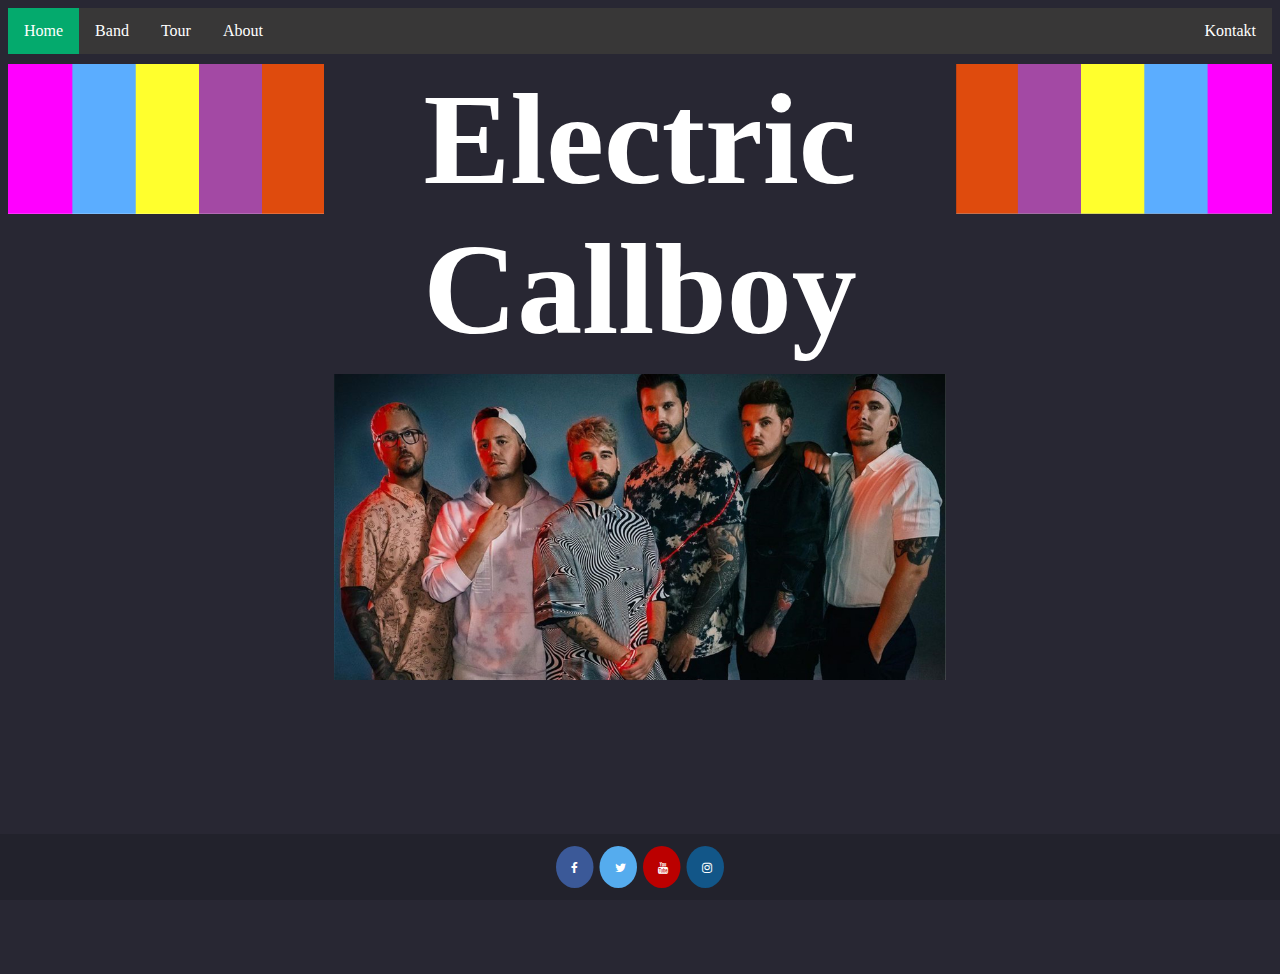
==== htmlcssjs/index.html @ 0d72051c "htmlProjektUpload" ====
<!DOCTYPE html>
<html lang="en">
<head>
    <meta charset="UTF-8">
    <meta http-equiv="X-UA-Compatible" content="IE=edge">
    <meta name="viewport" content="width=device-width, initial-scale=1.0">
    <title>Electric Callboy</title>
    <link rel="stylesheet" href="CSS/mystyle.css">
    <link rel="stylesheet" href="CSS/slideShow.css">
    <link rel="stylesheet" href="CSS/signs.css">
    <link rel="stylesheet" href="Javascript/myjs.js">
    <!--##### Für Icons #####-->
    <link rel="stylesheet" href="https://cdnjs.cloudflare.com/ajax/libs/font-awesome/4.7.0/css/font-awesome.min.css">
</head>
<body>
   
    <!--##### Navbar #####-->
    <ul>
        <li><a class="active " href="index.html">Home</a></li>
        <li><a href="band.html">Band</a></li>
        <li><a href="tour.html">Tour</a></li>
        <li><a href="about.html">About</a></li>
        <li style="float:right"><a href="kontakt.html">Kontakt</a></li>
    </ul>

    <div>

    </div>

    <!--##### Banner #####-->
    <div class="row" style="margin-top: 10px;">
        <div class="column side banner">
            <img src="Bilder/Elektric_Callboy_SideColor.png" alt="sideColor" height="150px" width="100%">
        </div>
        <div class="column middle banner">
            <h1 class="bannerName" style="color: white;text-align: center; font-size: 130px" >Electric Callboy</h1> 
        </div>
        <div class="column side banner">
            <img src="Bilder/Elektric_Callboy_SideColor.png" alt="sideColor" height="150px" width="100%" class="imgHor">
        </div>
    </div>


    <!--##### Slideshow #####-->
    <div class="row">
        <div class="column side"></div>
    <div class="column middle slideshow-container ">
    <div class="mySlides fade pictureContainer">
        <img src="Bilder/band_one.jpg" alt="Electric Callboy" width="100%">
    </div>
    <div class="mySlides fade pictureContainer">
        <img src="Bilder/band_two.jpg" alt="Electric Callboy" width="100%">
    </div>
    <div class="mySlides fade pictureContainer">
        <img src="Bilder/band_three.jpg" alt="Electric Callboy" width="100%">
    </div>
    </div>
    <div class="column side"></div>
</div>

    <!--##### Footer #####-->
<div class="footer">
    <div style="scale: 75%;">
    <a href="https://www.facebook.com/search/top?q=electric%20callboy" target="_blank" rel="noopener noreferrer"><i class="fa fa-facebook"></i></a>
    <a href="https://twitter.com/electriccallboy?lang=de" target="_blank" rel="noopener noreferrer"><i class="fa fa-twitter"></i></a>
    <a href="https://www.youtube.com/@ElectricCallboy" target="_blank" rel="noopener noreferrer"><i class="fa fa-youtube"></i></a>
    <a href="https://www.instagram.com/electriccallboy/?hl=de" target="_blank" rel="noopener noreferrer"><i class="fa fa-instagram"></i></a>
    </div>
</div>

    <script src="Javascript/myjs.js"></script>
</body>

</html>
---- htmlcssjs/CSS/mystyle.css ----
body {
    background-color: #282733;
    
}
ul {
    list-style-type: none; 
    margin: 0;
    padding: 0;
    overflow: hidden;
    background-color: #383737;
}
li {
    float: left;
}

li a {
    display: block;
    color: white;
    text-align: center;
    padding: 14px 16px;
    text-decoration: none;
}

li a:hover {
    background-color: #04aa6d79;
}

.active {
    background-color: #04AA6D;
}

.pictureContainer {
    height: 922px;
}

.pictureContainer img {
    display: block;
}

.column {
    float: left;
    padding: 10px;
}

.column.side {
    width: 25%;
    height: 100%;
}

.column.middle {
    width: 50%;
    height: 100%;
}

.row::after {
    content: "";
    display: table;
    clear: both;
}

.imgHor {
    transform: rotateY(180deg); 
}

div.banner {
    margin: 0;
    padding: 0;
}

h1.bannerName {
    margin: 0;
    position: relative;
}

.footer {
    position: absolute;
    left: 0;
    bottom: 0;
    width: 100%;
    text-align: center;
    color: white;
    background: #22222c;
    
}

.imgContainer {
    height: 922px;
}

.imgContainer img {
    display: block;
}
---- htmlcssjs/CSS/slideShow.css ----
* {box-sizing: border-box;
max-height: 600px !important;}

.slideshow-container {
    
    margin: 0;
}

.mySlides {
    display: none;
}

.prev, .next {
    cursor: pointer;
    position: absolute;
    top: 50%;
    width: auto;
    margin-top: -22px;
    padding: 16px;
    color: white;
    font-weight: bold;
    font-size: 18px;
    transition: 0.6s ease;
    border-radius: 0 3px 3px 0;
    user-select: none;
}

.next {
    right: 0;
    border-radius: 3px 0 0 3px;
}

.prev:hover, .next:hover {
    background-color: rgba(0,0,0,0.8);
}

.text {
    color: #f2f2f2;
    font-size: 15px;
    padding: 8px 12px;
    position: absolute;
    bottom: 8px;
    width: 100%;
    text-align: center;
}

.numbertext {
    color: #f2f2f2;
    font-size: 12px;
    padding: 8px 12px;
    position: absolute;
    top: 0;
}

.dot {
    cursor: pointer;
    height: 15px;
    width: 15px;
    margin: 0 2px;
    background-color: #a7a7a7;
    border-radius: 50%;
    display: inline-block;
    transition: background-color 0.6s ease;
}

.dot:hover {
    background-color: #4d0b0b;
}

.fade {
    animation-name: fade;
    animation-duration: 1.5s;
}

@keyframes fade {
    from {opacity: .4;}
    to {opacity: 1}
}
---- htmlcssjs/CSS/signs.css ----
.fa {padding: 20px;
    padding-right: 30px;
    width: 30px;
    text-align: center ;
    text-decoration: none;
    margin: 5px 2px;
    border-radius: 50%;
  }
  
  .fa:hover {
      opacity: 0.7;
  }
  
  .fa-facebook {
    background: #3B5998;
    color: white;
  }
  
  .fa-twitter {
    background: #55ACEE;
    color: white;
  }
  
  .fa-youtube {
    background: #bb0000;
    color: white;
  }
  
  .fa-instagram {
    background: #125688;
    color: white;
  }
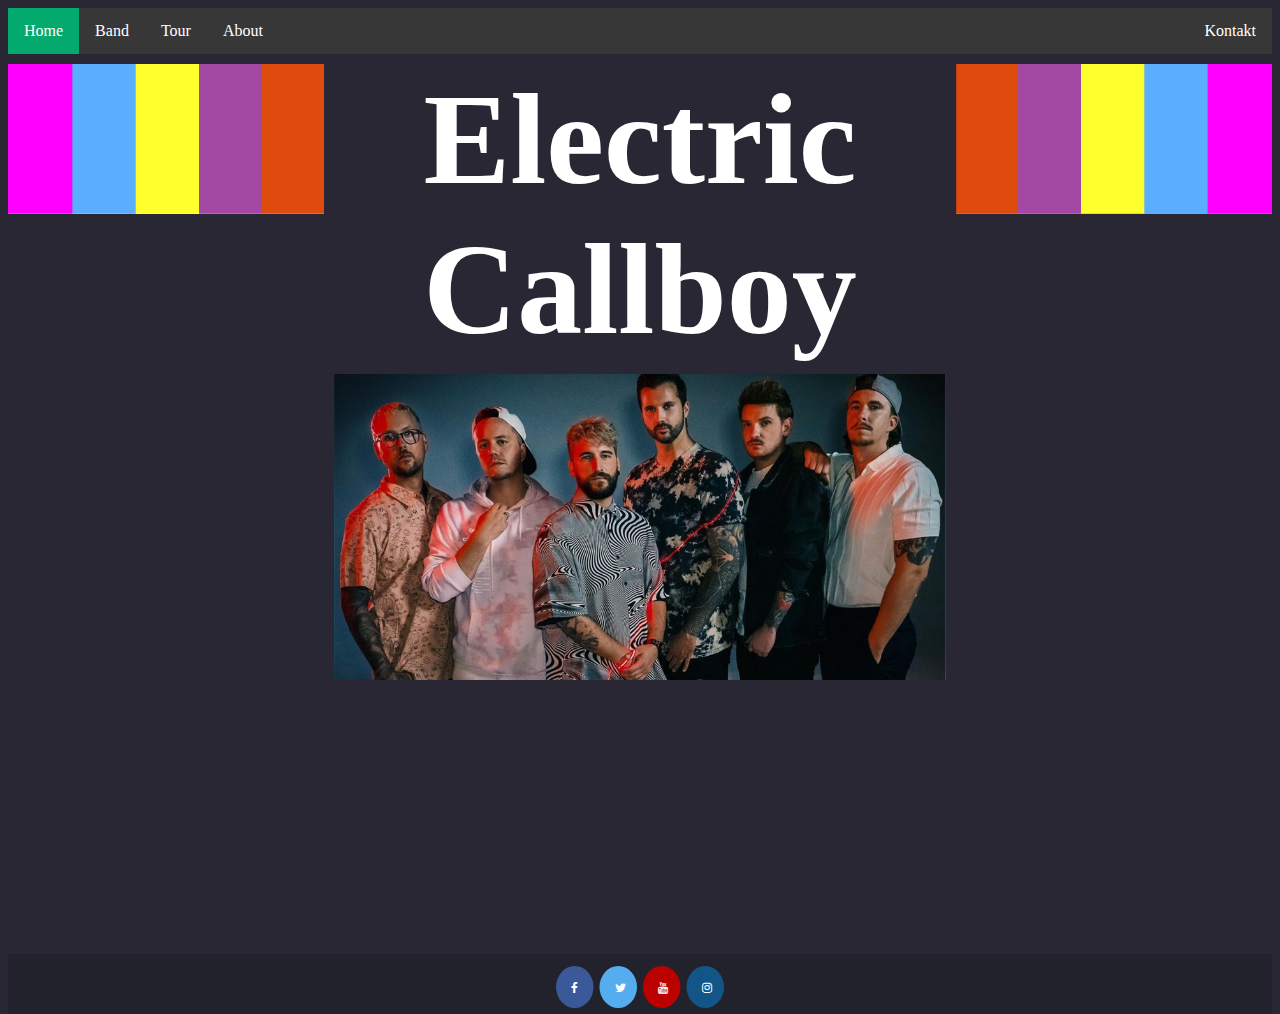
==== commit 65548822: "added table to tour" ====
--- a/htmlcssjs/index.html
+++ b/htmlcssjs/index.html
@@ -8,25 +8,21 @@
     <link rel="stylesheet" href="CSS/mystyle.css">
     <link rel="stylesheet" href="CSS/slideShow.css">
     <link rel="stylesheet" href="CSS/signs.css">
-    <link rel="stylesheet" href="Javascript/myjs.js">
     <!--##### Für Icons #####-->
     <link rel="stylesheet" href="https://cdnjs.cloudflare.com/ajax/libs/font-awesome/4.7.0/css/font-awesome.min.css">
 </head>
 <body>
-   
+    <header>
     <!--##### Navbar #####-->
-    <ul>
-        <li><a class="active " href="index.html">Home</a></li>
-        <li><a href="band.html">Band</a></li>
-        <li><a href="tour.html">Tour</a></li>
-        <li><a href="about.html">About</a></li>
-        <li style="float:right"><a href="kontakt.html">Kontakt</a></li>
+    <ul class="header">
+        <li class="header"><a class="active " href="index.html">Home</a></li>
+        <li class="header"><a href="band.html">Band</a></li>
+        <li class="header"><a href="tour.html">Tour</a></li>
+        <li class="header"><a href="about.html">About</a></li>
+        <li class="header" style="float:right"><a href="kontakt.html">Kontakt</a></li>
     </ul>
-
-    <div>
-
-    </div>
-
+    </header>
+<div class="pageContainer">
     <!--##### Banner #####-->
     <div class="row" style="margin-top: 10px;">
         <div class="column side banner">
@@ -57,7 +53,8 @@
     </div>
     <div class="column side"></div>
 </div>
-
+</div>
+<footer>
     <!--##### Footer #####-->
 <div class="footer">
     <div style="scale: 75%;">
@@ -67,8 +64,8 @@
     <a href="https://www.instagram.com/electriccallboy/?hl=de" target="_blank" rel="noopener noreferrer"><i class="fa fa-instagram"></i></a>
     </div>
 </div>
-
-    <script src="Javascript/myjs.js"></script>
+</footer>
+    <script src="Javascript/slideshow.js"></script>
 </body>
 
 </html>--- a/htmlcssjs/CSS/mystyle.css
+++ b/htmlcssjs/CSS/mystyle.css
@@ -1,19 +1,23 @@
+
+
 body {
     background-color: #282733;
-    
+    min-height: 100vh;
+    display: grid;
+    grid-template-rows: 1fr auto;
 }
-ul {
+ul.header {
     list-style-type: none; 
     margin: 0;
     padding: 0;
     overflow: hidden;
     background-color: #383737;
 }
-li {
+li.header {
     float: left;
 }
 
-li a {
+li.header a {
     display: block;
     color: white;
     text-align: center;
@@ -21,7 +25,7 @@
     text-decoration: none;
 }
 
-li a:hover {
+li.header a:hover {
     background-color: #04aa6d79;
 }
 
@@ -37,6 +41,12 @@
     display: block;
 }
 
+.flex {
+    display: flex;
+    justify-content: center;
+    align-items: center;
+}
+
 .column {
     float: left;
     padding: 10px;
@@ -49,6 +59,11 @@
 
 .column.middle {
     width: 50%;
+    height: 100%;
+}
+
+.column.even {
+    width: 33%;
     height: 100%;
 }
 
@@ -69,19 +84,29 @@
 
 h1.bannerName {
     margin: 0;
+}
+
+.pageContainer {
     position: relative;
+    min-height: 100vh;
+}
+
+.contentWrap {
+    padding-bottom: 4.5rem;
 }
 
 .footer {
-    position: absolute;
-    left: 0;
+    margin-top: auto;
     bottom: 0;
     width: 100%;
     text-align: center;
     color: white;
     background: #22222c;
+    height: 60px;
     
 }
+
+
 
 .imgContainer {
     height: 922px;
@@ -89,4 +114,49 @@
 
 .imgContainer img {
     display: block;
+}
+
+#myVideo {
+    position: fixed;
+    right: 0;
+    bottom: 0;
+    min-width: 100%;
+    min-height: 100%;
+    z-index: -1;
+}
+
+.content {
+    position: fixed;
+    bottom: 0;
+    background: rgba(0, 0, 0, 0.5);
+    color: #f1f1f1;
+    width: 100%;
+    padding: 20px;
+}
+
+#myBtn {
+    width: 200px;
+    font-size: 18px;
+    padding: 10px;
+    border: none;
+    background: #04AA6D;
+    color: white;
+    cursor: pointer;
+}
+
+#myBtn:hover {
+    background: #04aa6d79;
+    color: white;
+}
+
+.tourData {
+    list-style: none;
+    width: 400px;
+    text-align: left;
+    border: 2px solid #04aa6d79;
+    border-radius: 5px;
+    background-color: #0dca85;
+    padding: 5px;
+    margin-left: 40px;
+    margin: 20px;
 }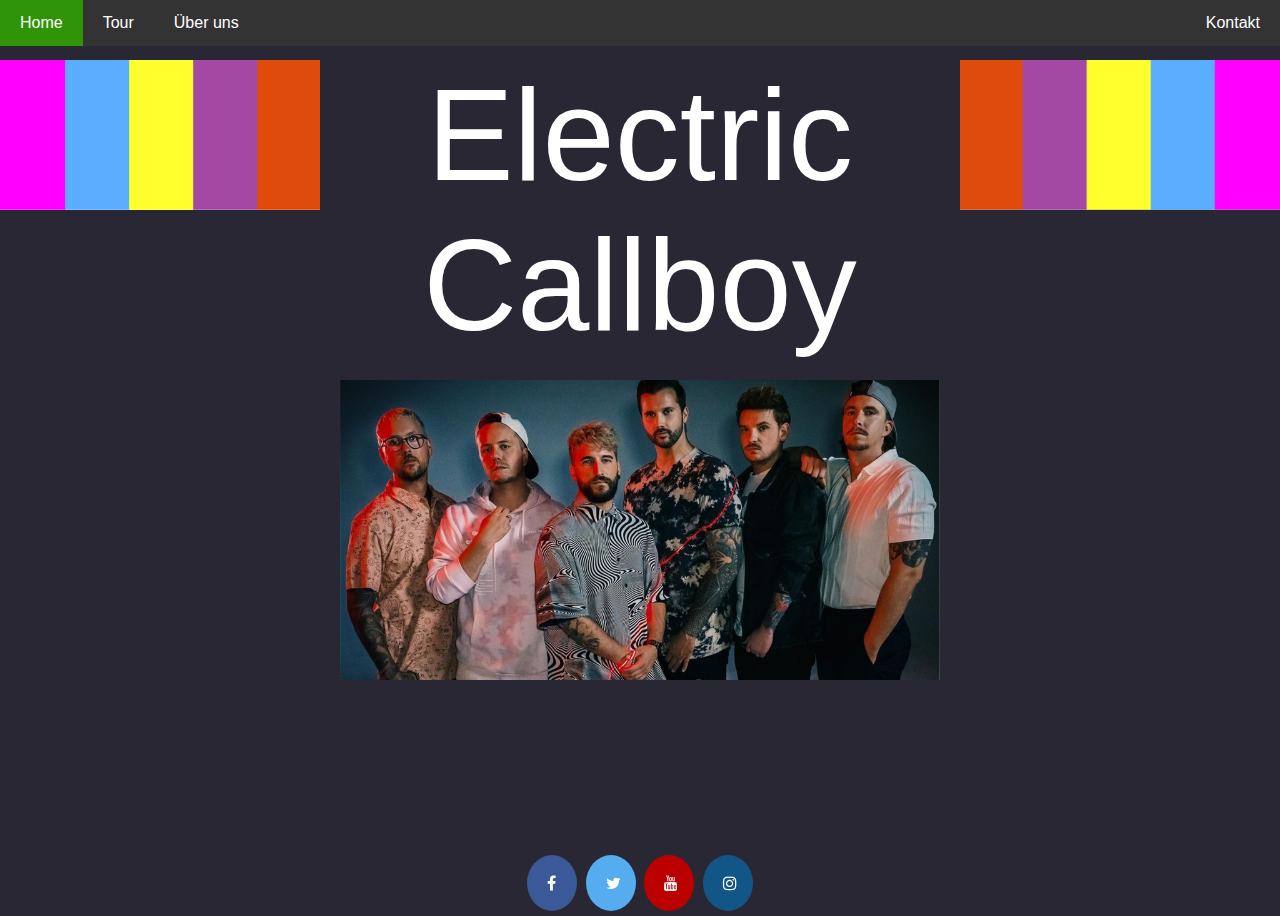
==== commit 38b121e3: "changed to new Index and cleaned css" ====
--- a/htmlcssjs/index.html
+++ b/htmlcssjs/index.html
@@ -14,24 +14,24 @@
 <body>
     <header>
     <!--##### Navbar #####-->
-    <ul class="header">
-        <li class="header"><a class="active " href="index.html">Home</a></li>
-        <li class="header"><a href="band.html">Band</a></li>
-        <li class="header"><a href="tour.html">Tour</a></li>
-        <li class="header"><a href="about.html">About</a></li>
-        <li class="header" style="float:right"><a href="kontakt.html">Kontakt</a></li>
-    </ul>
+    <div class="navbar">
+        <a class="active" href="index.html">Home</a>
+        <a href="tour.html">Tour</a>
+        <a href="about.html">Über uns</a>
+        <!--<a href="#">dodo</a>-->
+        <a href="kontakt.html" class="right">Kontakt</a>
+    </div>
     </header>
-<div class="pageContainer">
+<main>
     <!--##### Banner #####-->
     <div class="row" style="margin-top: 10px;">
-        <div class="column side banner">
+        <div class="flexBannerSide">
             <img src="Bilder/Elektric_Callboy_SideColor.png" alt="sideColor" height="150px" width="100%">
         </div>
-        <div class="column middle banner">
-            <h1 class="bannerName" style="color: white;text-align: center; font-size: 130px" >Electric Callboy</h1> 
+        <div class="flexBannerName">
+            <p class="bannerName" style="color: white;text-align: center; font-size: 130px; margin: 0;" >Electric Callboy</p> 
         </div>
-        <div class="column side banner">
+        <div class="flexBannerSide">
             <img src="Bilder/Elektric_Callboy_SideColor.png" alt="sideColor" height="150px" width="100%" class="imgHor">
         </div>
     </div>
@@ -39,31 +39,29 @@
 
     <!--##### Slideshow #####-->
     <div class="row">
-        <div class="column side"></div>
-    <div class="column middle slideshow-container ">
-    <div class="mySlides fade pictureContainer">
-        <img src="Bilder/band_one.jpg" alt="Electric Callboy" width="100%">
+        <div class="flexSide"></div>
+        <div class="flexMain">
+                <div class="mySlides fade">
+                    <img class="imgFit" src="Bilder/band_one.jpg" alt="Electric Callboy">
+                </div>
+                <div class="mySlides fade">
+                    <img class="imgFit" src="Bilder/band_two.jpg" alt="Electric Callboy">
+                </div>
+                <div class="mySlides fade">
+                    <img class="imgFit" src="Bilder/band_three.jpg" alt="Electric Callboy">
+                </div>
+        </div>
+        <div class="flexSide"></div>
     </div>
-    <div class="mySlides fade pictureContainer">
-        <img src="Bilder/band_two.jpg" alt="Electric Callboy" width="100%">
-    </div>
-    <div class="mySlides fade pictureContainer">
-        <img src="Bilder/band_three.jpg" alt="Electric Callboy" width="100%">
-    </div>
-    </div>
-    <div class="column side"></div>
-</div>
-</div>
+</main>
 <footer>
     <!--##### Footer #####-->
-<div class="footer">
-    <div style="scale: 75%;">
-    <a href="https://www.facebook.com/search/top?q=electric%20callboy" target="_blank" rel="noopener noreferrer"><i class="fa fa-facebook"></i></a>
-    <a href="https://twitter.com/electriccallboy?lang=de" target="_blank" rel="noopener noreferrer"><i class="fa fa-twitter"></i></a>
-    <a href="https://www.youtube.com/@ElectricCallboy" target="_blank" rel="noopener noreferrer"><i class="fa fa-youtube"></i></a>
-    <a href="https://www.instagram.com/electriccallboy/?hl=de" target="_blank" rel="noopener noreferrer"><i class="fa fa-instagram"></i></a>
+    <div style="scale: 100%;">
+        <a href="https://www.facebook.com/search/top?q=electric%20callboy" target="_blank" rel="noopener noreferrer"><i class="fa fa-facebook"></i></a>
+        <a href="https://twitter.com/electriccallboy?lang=de" target="_blank" rel="noopener noreferrer"><i class="fa fa-twitter"></i></a>
+        <a href="https://www.youtube.com/@ElectricCallboy" target="_blank" rel="noopener noreferrer"><i class="fa fa-youtube"></i></a>
+        <a href="https://www.instagram.com/electriccallboy/?hl=de" target="_blank" rel="noopener noreferrer"><i class="fa fa-instagram"></i></a>
     </div>
-</div>
 </footer>
     <script src="Javascript/slideshow.js"></script>
 </body>
--- a/htmlcssjs/CSS/mystyle.css
+++ b/htmlcssjs/CSS/mystyle.css
@@ -1,70 +1,97 @@
 
 
 body {
+    font-family: Arial, Helvetica, sans-serif;
     background-color: #282733;
     min-height: 100vh;
-    display: grid;
-    grid-template-rows: 1fr auto;
-}
-ul.header {
-    list-style-type: none; 
     margin: 0;
-    padding: 0;
-    overflow: hidden;
-    background-color: #383737;
-}
-li.header {
-    float: left;
 }
 
-li.header a {
+header {
+    min-height: 50px;
+}
+
+body {
+    display: flex;
+    flex-direction: column;
+}
+
+main {
+    flex: 1;
+}
+
+/*#################### CSS für Navbar von hier ###################*/
+.navbar {
+    overflow: hidden;
+    background-color: #333;
+    position: sticky;
+    position: -webkit-sticky;
+    top: 0;
+}
+
+.navbar a {
+    float: left;
     display: block;
     color: white;
     text-align: center;
-    padding: 14px 16px;
+    padding: 14px 20px;
     text-decoration: none;
 }
 
-li.header a:hover {
-    background-color: #04aa6d79;
+.navbar a.right {
+    float: right;
 }
 
-.active {
-    background-color: #04AA6D;
+.navbar a:hover {
+    background-color: #277a07;
+    color: black;
 }
 
-.pictureContainer {
-    height: 922px;
+.navbar a.active {
+    background-color: #309409;
+    color: white;
+}
+/*####################### bis hier ###################*/
+
+/*################### CSS für Flexbox ###########################*/
+.row {
+    display: flex;
+flex-wrap: wrap;
 }
 
-.pictureContainer img {
-    display: block;
+.flexBannerSide {
+    flex: 25%;
 }
 
-.flex {
-    display: flex;
-    justify-content: center;
-    align-items: center;
+.flexBannerName {
+    flex: 50%;
 }
 
-.column {
-    float: left;
-    padding: 10px;
+.flexSide {
+    flex: 25%; 
+    padding: 20px;
 }
 
-.column.side {
-    width: 25%;
-    height: 100%;
+.flexMain {
+    flex: 50%;
+    padding: 20px;
+}
+/*############################ bis hier #########################*/
+
+.imgFit {
+    width: 100%;
+    object-fit: cover;
+    text-align: center;
 }
 
-.column.middle {
-    width: 50%;
-    height: 100%;
+/*##### Spiegelt das Bild #####*/
+.imgHor {
+    transform: rotateY(180deg); 
 }
 
-.column.even {
-    width: 33%;
-    height: 100%;
+.tourText {
+    font-size: 30px;
+    color: white;
 }
 
 .row::after {
@@ -86,34 +113,11 @@
     margin: 0;
 }
 
-.pageContainer {
+footer {
+    clear: both;
     position: relative;
-    min-height: 100vh;
-}
-
-.contentWrap {
-    padding-bottom: 4.5rem;
-}
-
-.footer {
-    margin-top: auto;
-    bottom: 0;
-    width: 100%;
+    height: 50px;
     text-align: center;
-    color: white;
-    background: #22222c;
-    height: 60px;
-    
-}
-
-
-
-.imgContainer {
-    height: 922px;
-}
-
-.imgContainer img {
-    display: block;
 }
 
 #myVideo {
@@ -125,22 +129,12 @@
     z-index: -1;
 }
 
-.content {
-    position: fixed;
-    bottom: 0;
-    background: rgba(0, 0, 0, 0.5);
-    color: #f1f1f1;
-    width: 100%;
-    padding: 20px;
-}
-
 #myBtn {
-    width: 200px;
     font-size: 18px;
-    padding: 10px;
+    padding: 14px 16px;
     border: none;
     background: #04AA6D;
-    color: white;
+    color: rgb(0, 0, 0);
     cursor: pointer;
 }
 
@@ -151,12 +145,39 @@
 
 .tourData {
     list-style: none;
-    width: 400px;
+    font-size: 25px;
+    width: auto;
     text-align: left;
     border: 2px solid #04aa6d79;
     border-radius: 5px;
     background-color: #0dca85;
-    padding: 5px;
-    margin-left: 40px;
-    margin: 20px;
+    padding: 10px;
+    margin-left: 20px;
+    margin: 25px;
+}
+
+div.listContainer {
+    text-align: center;
+    color: white;
+}
+
+ul.centerList {
+    display: inline-block;
+    text-align: left;
+}
+
+/*######################## Setzt bei eine Display weite von unter 700 Pixeln
+######################### die Flexboxen untereinander #####################*/
+@media screen and (max-width: 700px) {
+    .row {
+        flex-direction: column;
+    }
+}
+
+/*############# Bei unter 400 Pixel navbar diagonal ##################*/
+@media screen and (max-width: 400px) {
+    .navbar a {
+        float: none;
+        width: 100%;
+    }
 }--- a/htmlcssjs/CSS/slideShow.css
+++ b/htmlcssjs/CSS/slideShow.css
@@ -1,5 +1,6 @@
-* {box-sizing: border-box;
-max-height: 600px !important;}
+* {
+    box-sizing: border-box;
+}
 
 .slideshow-container {
     
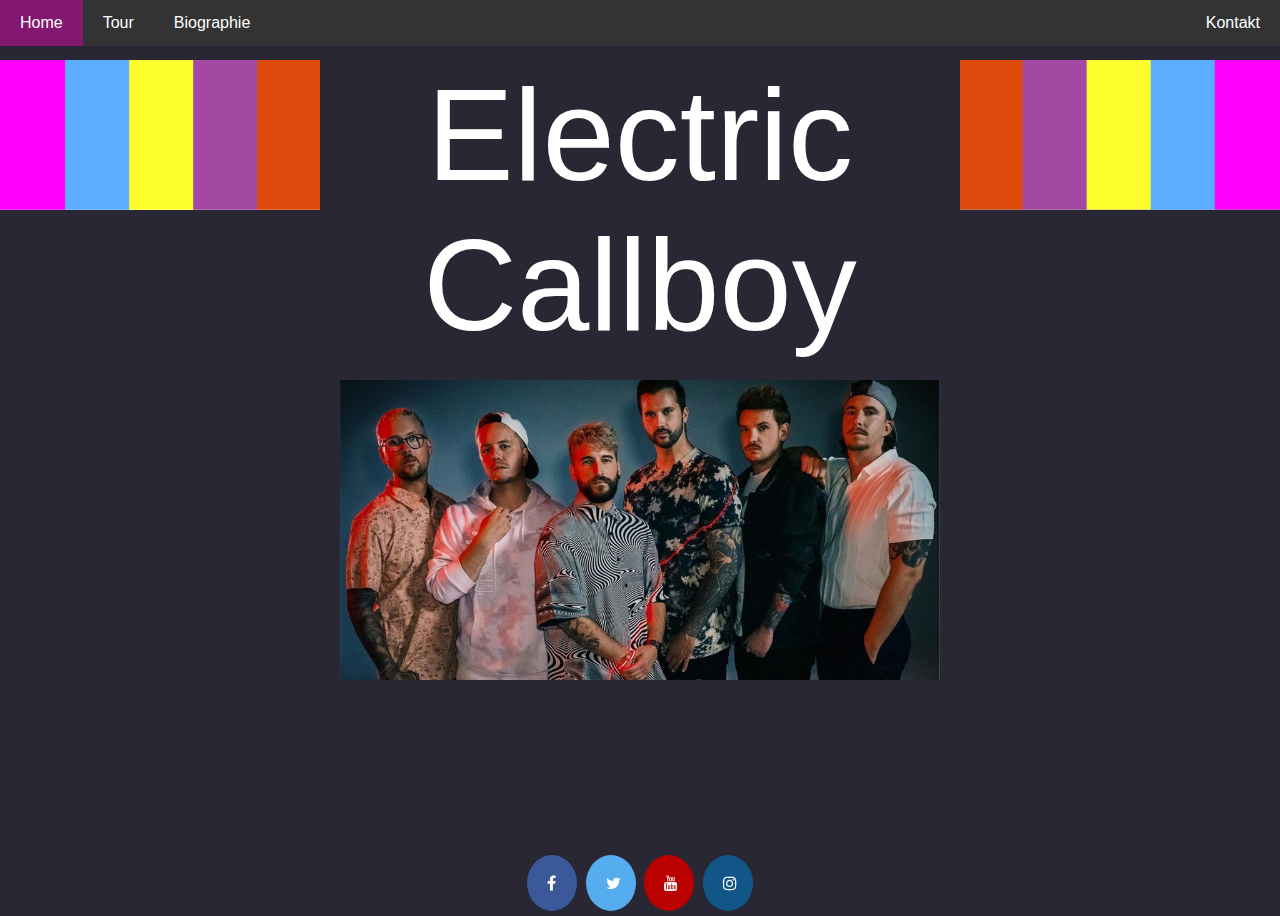
==== commit 449c3af8: "designed Biographie site" ====
--- a/htmlcssjs/index.html
+++ b/htmlcssjs/index.html
@@ -17,7 +17,7 @@
     <div class="navbar">
         <a class="active" href="index.html">Home</a>
         <a href="tour.html">Tour</a>
-        <a href="about.html">Über uns</a>
+        <a href="about.html">Biographie</a>
         <!--<a href="#">dodo</a>-->
         <a href="kontakt.html" class="right">Kontakt</a>
     </div>
--- a/htmlcssjs/CSS/mystyle.css
+++ b/htmlcssjs/CSS/mystyle.css
@@ -43,12 +43,12 @@
 }
 
 .navbar a:hover {
-    background-color: #277a07;
+    background-color: #d80dbd;
     color: black;
 }
 
 .navbar a.active {
-    background-color: #309409;
+    background-color: #831771;
     color: white;
 }
 /*####################### bis hier ###################*/
@@ -76,6 +76,16 @@
     flex: 50%;
     padding: 20px;
 }
+
+.flexBioSide{
+    flex: 15%;
+}
+ 
+.flexBioMain {
+    flex: 35%;
+    padding: 20px;
+}
+
 /*############################ bis hier #########################*/
 
 .imgFit {
@@ -91,6 +101,17 @@
 
 .tourText {
     font-size: 30px;
+    color: white;
+}
+
+.bioText > h1 {
+    font-size: 45px;
+    text-align: center;
+    color: white;
+}
+
+.bioText > p {
+    font-size: 20px;
     color: white;
 }
 
@@ -133,14 +154,14 @@
     font-size: 18px;
     padding: 14px 16px;
     border: none;
-    background: #04AA6D;
-    color: rgb(0, 0, 0);
+    background: #ee22cc;
+    color: white;
     cursor: pointer;
 }
 
 #myBtn:hover {
-    background: #04aa6d79;
-    color: white;
+    background: #d80dbd;
+    color: black;
 }
 
 .tourData {
@@ -148,9 +169,9 @@
     font-size: 25px;
     width: auto;
     text-align: left;
-    border: 2px solid #04aa6d79;
+    border: 2px solid #d80dbd;
     border-radius: 5px;
-    background-color: #0dca85;
+    background-color: #831771;
     padding: 10px;
     margin-left: 20px;
     margin: 25px;
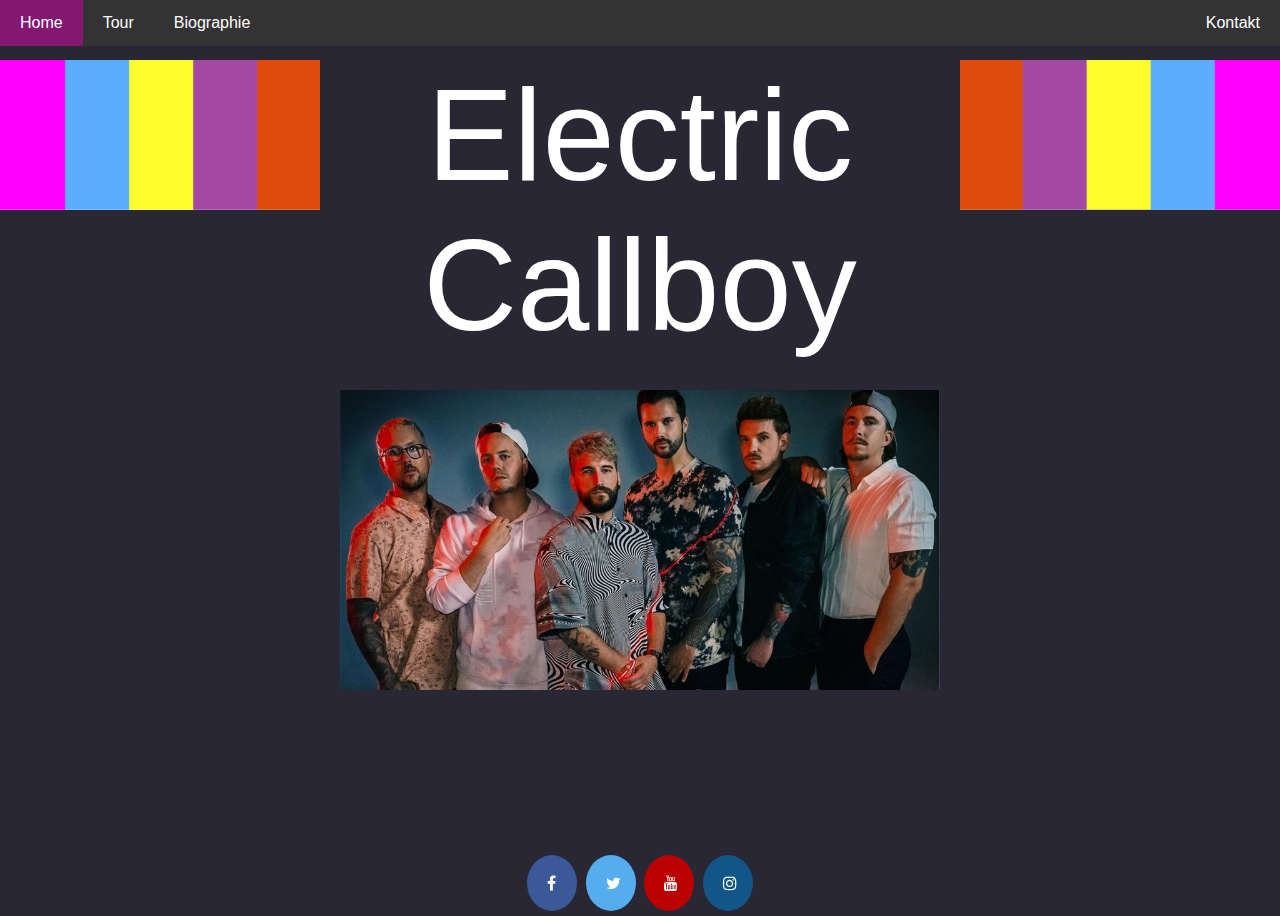
==== commit cf2e4c42: "added contact page" ====
--- a/htmlcssjs/index.html
+++ b/htmlcssjs/index.html
@@ -24,7 +24,7 @@
     </header>
 <main>
     <!--##### Banner #####-->
-    <div class="row" style="margin-top: 10px;">
+    <div class="row">
         <div class="flexBannerSide">
             <img src="Bilder/Elektric_Callboy_SideColor.png" alt="sideColor" height="150px" width="100%">
         </div>
--- a/htmlcssjs/CSS/mystyle.css
+++ b/htmlcssjs/CSS/mystyle.css
@@ -55,6 +55,7 @@
 
 /*################### CSS für Flexbox ###########################*/
 .row {
+    margin-top: 10px;
     display: flex;
 flex-wrap: wrap;
 }
@@ -86,6 +87,10 @@
     padding: 20px;
 }
 
+.flexForm {
+    flex: 70%;
+}
+
 /*############################ bis hier #########################*/
 
 .imgFit {
@@ -111,8 +116,9 @@
 }
 
 .bioText > p {
-    font-size: 20px;
-    color: white;
+    font-size: 23px;
+    color: white;
+    margin-bottom: 40px;
 }
 
 .row::after {
@@ -183,8 +189,78 @@
 }
 
 ul.centerList {
+    margin-top: 150px;
     display: inline-block;
     text-align: left;
+    list-style: none;
+}
+
+li.base {
+    color: white;
+    font-size: 20px;
+}
+
+.formInfo {
+    text-align: center;
+    color: white;
+    margin-top: 130px;
+}
+
+input[type=text], select {
+    width: 100%;
+    padding: 12px 20px;
+    margin: 8px 0;
+    display: inline-block;
+    border: 1px solid #ccc;
+    border-radius: 4px;
+    box-sizing: border-box;
+}
+
+input[type=email], select {
+    width: 100%;
+    padding: 12px 20px;
+    margin: 8px 0;
+    display: inline-block;
+    border: 1px solid #ccc;
+    border-radius: 4px;
+    box-sizing: border-box;
+}
+
+textarea {
+    width: 100%;
+    height: 150px;
+    padding: 12px 20px;
+    margin: 20px 0;
+    background-color: white;
+    border: 1px solid #ccc;
+    border-radius: 4px;
+    box-sizing: border-box;
+    resize: none;
+}
+
+input[type=submit] {
+    float: right;
+    width: 40%;
+    background-color: #831771;
+    color: white;
+    padding: 14px 20px;
+    margin: 20px 0;
+    border: none;
+    border-radius: 4px;
+    cursor: pointer;
+}
+
+input[type=submit]:hover {
+    background-color: #ee22cc;
+    color: black;
+}
+
+.formBox {
+    border-radius: 5px;
+    background-color: #282733;
+    padding: 20px 250px 150px;
+    color: white;
+    font-size: 20px;
 }
 
 /*######################## Setzt bei eine Display weite von unter 700 Pixeln
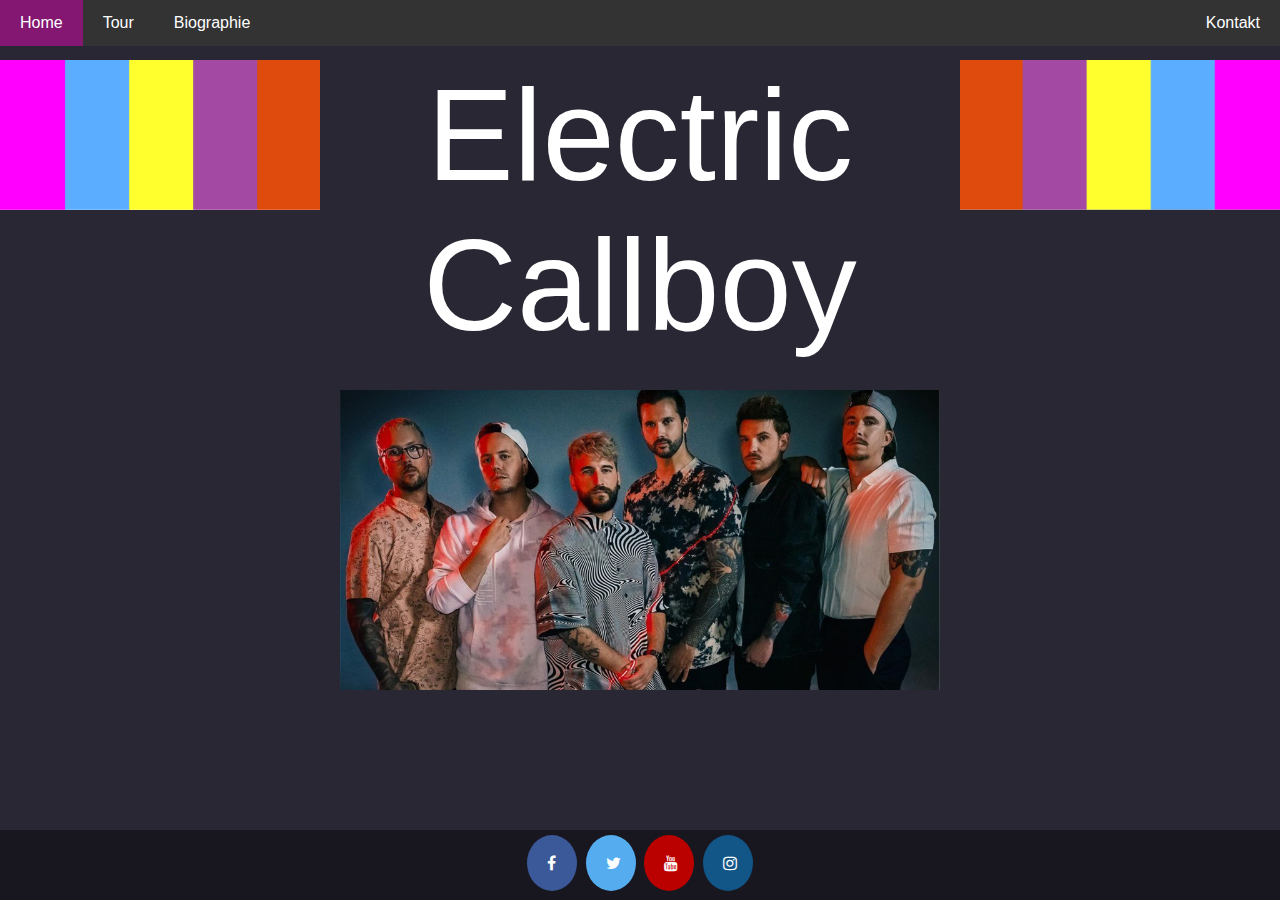
==== commit cce77f8e: "aufgeräumt" ====
--- a/htmlcssjs/index.html
+++ b/htmlcssjs/index.html
@@ -18,7 +18,6 @@
         <a class="active" href="index.html">Home</a>
         <a href="tour.html">Tour</a>
         <a href="about.html">Biographie</a>
-        <!--<a href="#">dodo</a>-->
         <a href="kontakt.html" class="right">Kontakt</a>
     </div>
     </header>
@@ -56,12 +55,10 @@
 </main>
 <footer>
     <!--##### Footer #####-->
-    <div style="scale: 100%;">
         <a href="https://www.facebook.com/search/top?q=electric%20callboy" target="_blank" rel="noopener noreferrer"><i class="fa fa-facebook"></i></a>
         <a href="https://twitter.com/electriccallboy?lang=de" target="_blank" rel="noopener noreferrer"><i class="fa fa-twitter"></i></a>
         <a href="https://www.youtube.com/@ElectricCallboy" target="_blank" rel="noopener noreferrer"><i class="fa fa-youtube"></i></a>
         <a href="https://www.instagram.com/electriccallboy/?hl=de" target="_blank" rel="noopener noreferrer"><i class="fa fa-instagram"></i></a>
-    </div>
 </footer>
     <script src="Javascript/slideshow.js"></script>
 </body>
--- a/htmlcssjs/CSS/mystyle.css
+++ b/htmlcssjs/CSS/mystyle.css
@@ -104,9 +104,14 @@
     transform: rotateY(180deg); 
 }
 
-.tourText {
-    font-size: 30px;
-    color: white;
+.tourText > h1 {
+    margin: 20px;
+    font-size: 100px;
+}
+
+.tourText > h2 {
+    margin: 20px;
+    font-size: 75px;
 }
 
 .bioText > h1 {
@@ -143,8 +148,9 @@
 footer {
     clear: both;
     position: relative;
-    height: 50px;
-    text-align: center;
+    height: 70px;
+    text-align: center;
+    background-color: #18171f;
 }
 
 #myVideo {
@@ -189,7 +195,7 @@
 }
 
 ul.centerList {
-    margin-top: 150px;
+    margin-top: 50px;
     display: inline-block;
     text-align: left;
     list-style: none;
@@ -258,7 +264,7 @@
 .formBox {
     border-radius: 5px;
     background-color: #282733;
-    padding: 20px 250px 150px;
+    padding: 20px 250px 0;
     color: white;
     font-size: 20px;
 }
